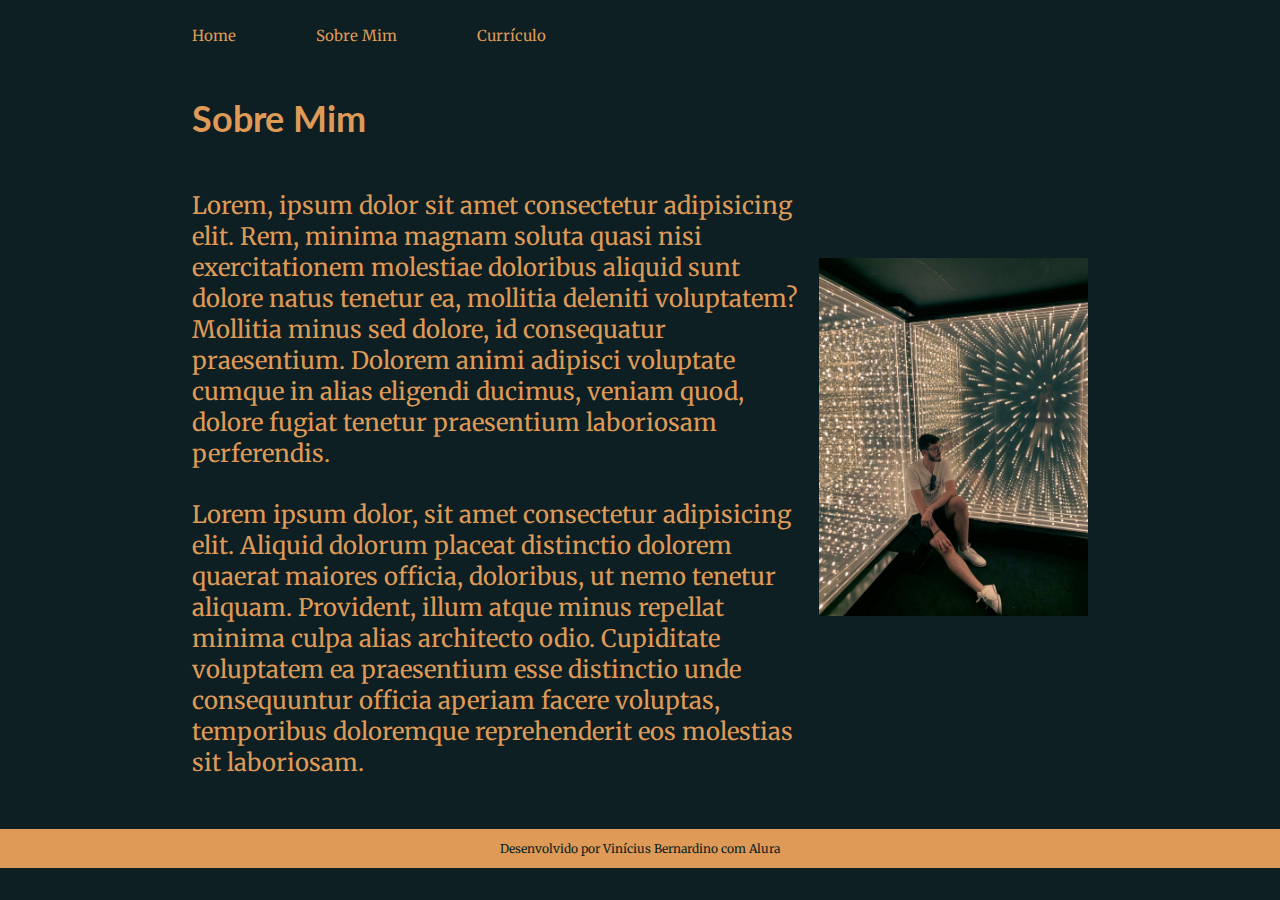
==== sobre.html @ f0800e20 "desenvolvimento "about" e curriculo" ====
<!DOCTYPE html>
<html lang="pt-br">
<head>
    <meta charset="UTF-8">
    <meta name="viewport" content="width=device-width, initial-scale=1.0">

    <link rel="stylesheet" href="./assets/styles/style.css">

    <title>Sobre Mim</title>
</head>
<body>
    <header class="cabecalho">
        <nav class="cabecalho_menu">
            <a href="./index.html" class="cabecalho_menu_link">Home</a>
            <a href="./sobre.html" class="cabecalho_menu_link">Sobre Mim</a>
            <a href="./curriculo.html" class="cabecalho_menu_link">Currículo</a>
        </nav>
    </header>


    <main class="container">
        <section class="conteudo_principal">
            <h1 class="conteudo_principal_titulo">Sobre Mim</h1>

            <p class="conteudo_principal_texto">Lorem, ipsum dolor sit amet consectetur adipisicing elit. Rem, minima magnam soluta quasi nisi exercitationem molestiae doloribus aliquid sunt dolore natus tenetur ea, mollitia deleniti voluptatem? Mollitia minus sed dolore, id consequatur praesentium. Dolorem animi adipisci voluptate cumque in alias eligendi ducimus, veniam quod, dolore fugiat tenetur praesentium laboriosam perferendis.</p>

            <p class="conteudo_principal_texto">Lorem ipsum dolor, sit amet consectetur adipisicing elit. Aliquid dolorum placeat distinctio dolorem quaerat maiores officia, doloribus, ut nemo tenetur aliquam. Provident, illum atque minus repellat minima culpa alias architecto odio. Cupiditate voluptatem ea praesentium esse distinctio unde consequuntur officia aperiam facere voluptas, temporibus doloremque reprehenderit eos molestias sit laboriosam.</p>
        </section>
        <img src="./assets/images/imagemPerfilPortfolio.jpg" alt="">
    </main>


    <footer class="rodape">
        <p>Desenvolvido por Vinícius Bernardino com Alura</p>
    </footer>
</body>
</html>
---- assets/styles/style.css ----
@import url('https://fonts.googleapis.com/css2?family=Lato:wght@700&family=Merriweather:wght@400;700&display=swap');


:root {
    --cor-principal: #0D1F22;
    --cor-secundaria: #DF9A57;
    --cor-terciaria: #F6F6F6;
    --cor-hover: #173034;

    --fonte-primaria: 'Lato', sans-serif;
    --fonte-secundaria: 'Merriweather', serif;
}

* {
    margin: 0;
    padding: 0;
}



body {
    box-sizing: border-box;
    background-color: var(--cor-principal);
    color: var(--cor-secundaria);
}




.cabecalho{
    padding: 2% 0% 0% 15% 
}


.cabecalho_menu {
    display: flex;
    gap: 80px;
}


.cabecalho_menu_link{
    font-family: var(--fonte-secundaria);
    font-size: 15px;
    color: var(--cor-secundaria);
    text-decoration: none;
}

.stng-white {
    color: var(--cor-terciaria);
}

.container {
    display: flex;
    align-items: center;
    justify-content: space-between;
    padding: 4% 15%;
}

img {
    width: 30%;
    height: auto;
}

.conteudo_principal {
    width: 615px;
    display: flex;
    flex-direction: column;
    gap: 10px;
}

.conteudo_principal_titulo {
    font-size: 36px;
    margin-bottom: 20px;
    font-family: var(--fonte-primaria);
}

.conteudo_principal_texto {
    font-size: 24px;
    margin-top: 20px;
    font-family: var(--fonte-secundaria);
}

.conteudo_principal_links {
    display: flex;
    flex-direction: column;
    align-items: center;
    justify-content: space-between;
    margin-top: 5%;
    gap: 32px;
}

.conteudo_principal_links_subtitulo {
    font-family: var(--fonte-primaria);
    font-size: 24px;
}

.conteudo_principal_botao {
    border: 2px solid var(--cor-secundaria);
    width: 350px;
    text-align: center;
    border-radius: 8px;
    font-size: 24px;
    padding: 16px 0;
    gap: 16px;
    text-decoration: none;
    color: var(--cor-terciaria);
    font-family: var(--fonte-secundaria);
    font-weight: 700;
    display: flex;
    align-items: center;
    justify-content: center;
}

.conteudo_principal_botao img {
    height: 24px;
    width: auto;
}

.conteudo_principal_botao:hover {
    background-color: var(--cor-hover);
    transform: scale(1.2);
    transition-duration: .5s;
}


.rodape {
    background-color: var(--cor-secundaria);
    color: var(--cor-principal);
    padding: 12px;
    text-align: center;
    font-family: var(--fonte-secundaria);
    font-size: 12px;
}
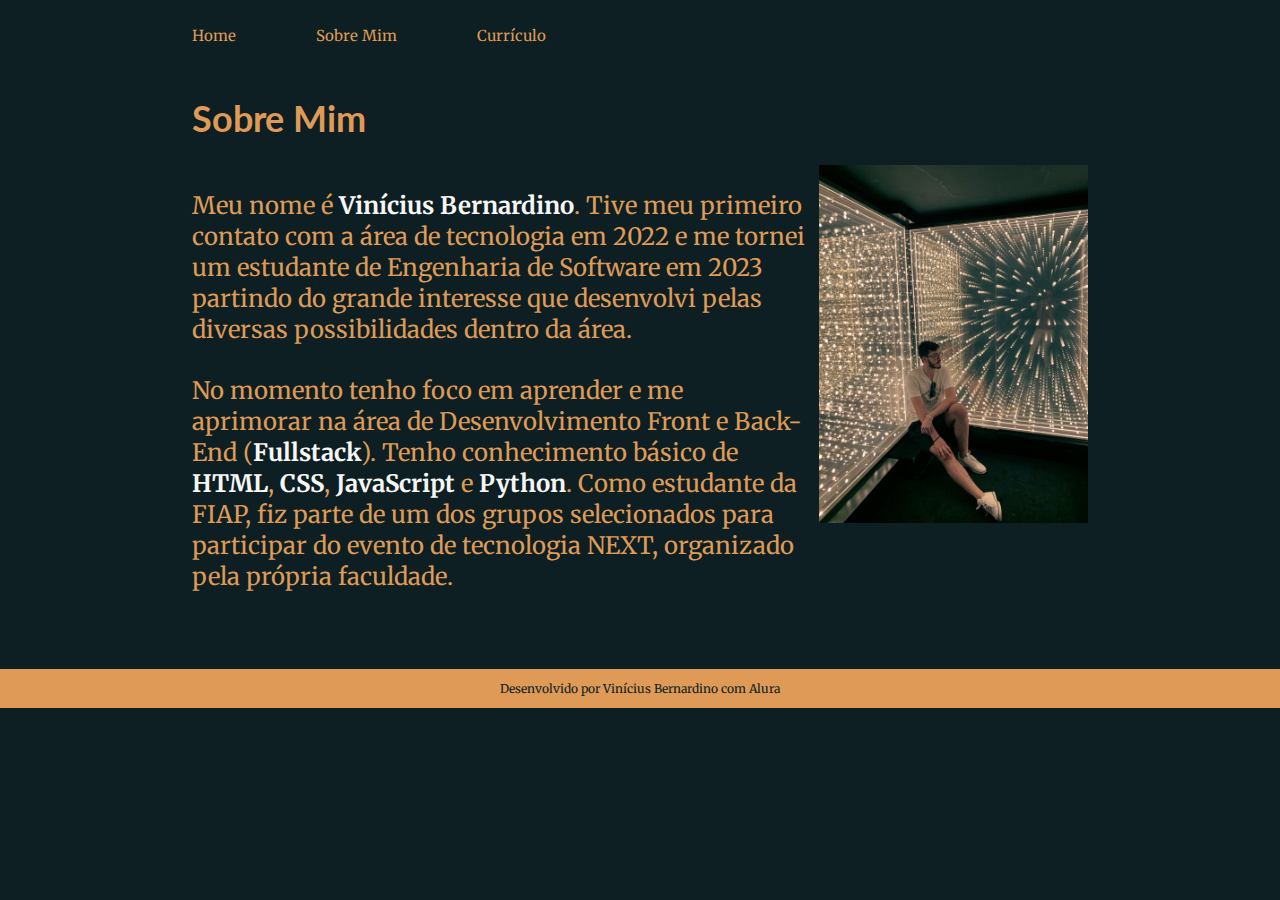
==== commit 272ab91b: "Sobre Mim" ====
--- a/sobre.html
+++ b/sobre.html
@@ -18,13 +18,15 @@
     </header>
 
 
-    <main class="container">
+    <main class="container sobre">
         <section class="conteudo_principal">
             <h1 class="conteudo_principal_titulo">Sobre Mim</h1>
 
-            <p class="conteudo_principal_texto">Lorem, ipsum dolor sit amet consectetur adipisicing elit. Rem, minima magnam soluta quasi nisi exercitationem molestiae doloribus aliquid sunt dolore natus tenetur ea, mollitia deleniti voluptatem? Mollitia minus sed dolore, id consequatur praesentium. Dolorem animi adipisci voluptate cumque in alias eligendi ducimus, veniam quod, dolore fugiat tenetur praesentium laboriosam perferendis.</p>
+            <p class="conteudo_principal_texto">Meu nome é <strong class="stng-white">Vinícius Bernardino</strong>. Tive meu primeiro contato com a área de tecnologia em 2022 e me tornei um estudante de Engenharia de Software em 2023 partindo do grande interesse que desenvolvi pelas diversas possibilidades dentro da área.</p>
 
-            <p class="conteudo_principal_texto">Lorem ipsum dolor, sit amet consectetur adipisicing elit. Aliquid dolorum placeat distinctio dolorem quaerat maiores officia, doloribus, ut nemo tenetur aliquam. Provident, illum atque minus repellat minima culpa alias architecto odio. Cupiditate voluptatem ea praesentium esse distinctio unde consequuntur officia aperiam facere voluptas, temporibus doloremque reprehenderit eos molestias sit laboriosam.</p>
+            <p class="conteudo_principal_texto">No momento tenho foco em aprender e me aprimorar na área de Desenvolvimento Front e Back-End (<strong class="stng-white">Fullstack</strong>).
+            Tenho conhecimento básico de <strong class="stng-white">HTML</strong>,<strong class="stng-white"> CSS</strong>, <strong class="stng-white">JavaScript</strong> e <strong class="stng-white">Python</strong>. Como estudante da FIAP, fiz parte de um dos grupos selecionados para participar do evento de tecnologia NEXT, organizado pela própria faculdade.
+            </p>
         </section>
         <img src="./assets/images/imagemPerfilPortfolio.jpg" alt="">
     </main>
--- a/assets/styles/style.css
+++ b/assets/styles/style.css
@@ -131,3 +131,7 @@
     font-family: var(--fonte-secundaria);
     font-size: 12px;
 }
+
+.sobre {
+    padding: 4% 15% 6%
+}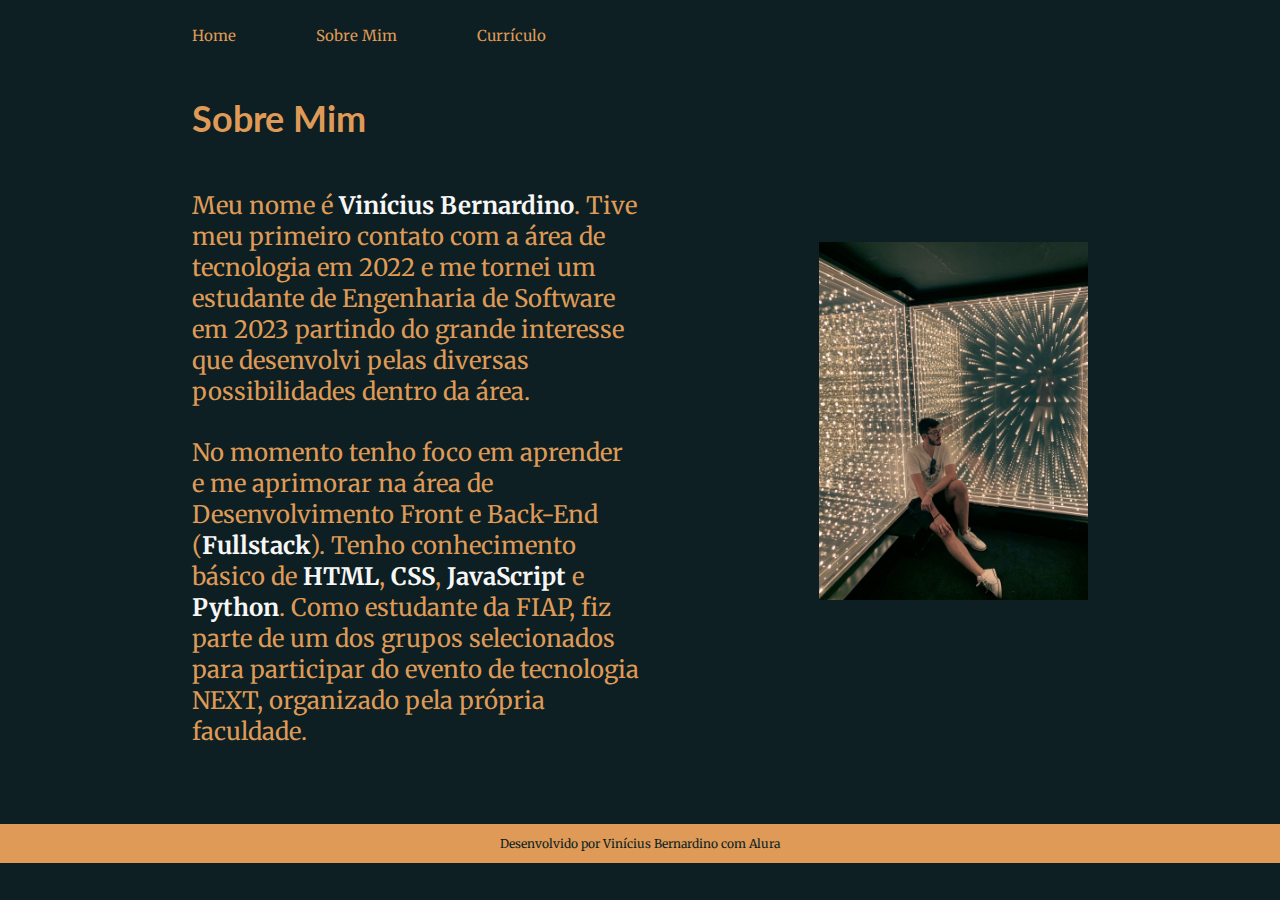
==== commit 40203af6: "continuação" ====
--- a/sobre.html
+++ b/sobre.html
@@ -28,7 +28,7 @@
             Tenho conhecimento básico de <strong class="stng-white">HTML</strong>,<strong class="stng-white"> CSS</strong>, <strong class="stng-white">JavaScript</strong> e <strong class="stng-white">Python</strong>. Como estudante da FIAP, fiz parte de um dos grupos selecionados para participar do evento de tecnologia NEXT, organizado pela própria faculdade.
             </p>
         </section>
-        <img src="./assets/images/imagemPerfilPortfolio.jpg" alt="">
+        <img class="conteudo_principal_imagem" src="./assets/images/imagemPerfilPortfolio.jpg" alt="">
     </main>
 
 
--- a/assets/styles/style.css
+++ b/assets/styles/style.css
@@ -40,7 +40,7 @@
 
 .cabecalho_menu_link{
     font-family: var(--fonte-secundaria);
-    font-size: 15px;
+    font-size: .94rem;
     color: var(--cor-secundaria);
     text-decoration: none;
 }
@@ -56,26 +56,22 @@
     padding: 4% 15%;
 }
 
-img {
-    width: 30%;
-    height: auto;
-}
 
 .conteudo_principal {
-    width: 615px;
+    width: 50%;
     display: flex;
     flex-direction: column;
     gap: 10px;
 }
 
 .conteudo_principal_titulo {
-    font-size: 36px;
+    font-size: 2.25rem;
     margin-bottom: 20px;
     font-family: var(--fonte-primaria);
 }
 
 .conteudo_principal_texto {
-    font-size: 24px;
+    font-size: 1.5rem;
     margin-top: 20px;
     font-family: var(--fonte-secundaria);
 }
@@ -91,15 +87,15 @@
 
 .conteudo_principal_links_subtitulo {
     font-family: var(--fonte-primaria);
-    font-size: 24px;
+    font-size: 1.5rem;
 }
 
 .conteudo_principal_botao {
     border: 2px solid var(--cor-secundaria);
-    width: 350px;
+    width: 50%;
     text-align: center;
     border-radius: 8px;
-    font-size: 24px;
+    font-size: 1.5rem;
     padding: 16px 0;
     gap: 16px;
     text-decoration: none;
@@ -122,6 +118,10 @@
     transition-duration: .5s;
 }
 
+.conteudo_principal_imagem {
+    width: 30%;
+}
+
 
 .rodape {
     background-color: var(--cor-secundaria);
@@ -129,7 +129,7 @@
     padding: 12px;
     text-align: center;
     font-family: var(--fonte-secundaria);
-    font-size: 12px;
+    font-size: 0.75rem;
 }
 
 .sobre {
